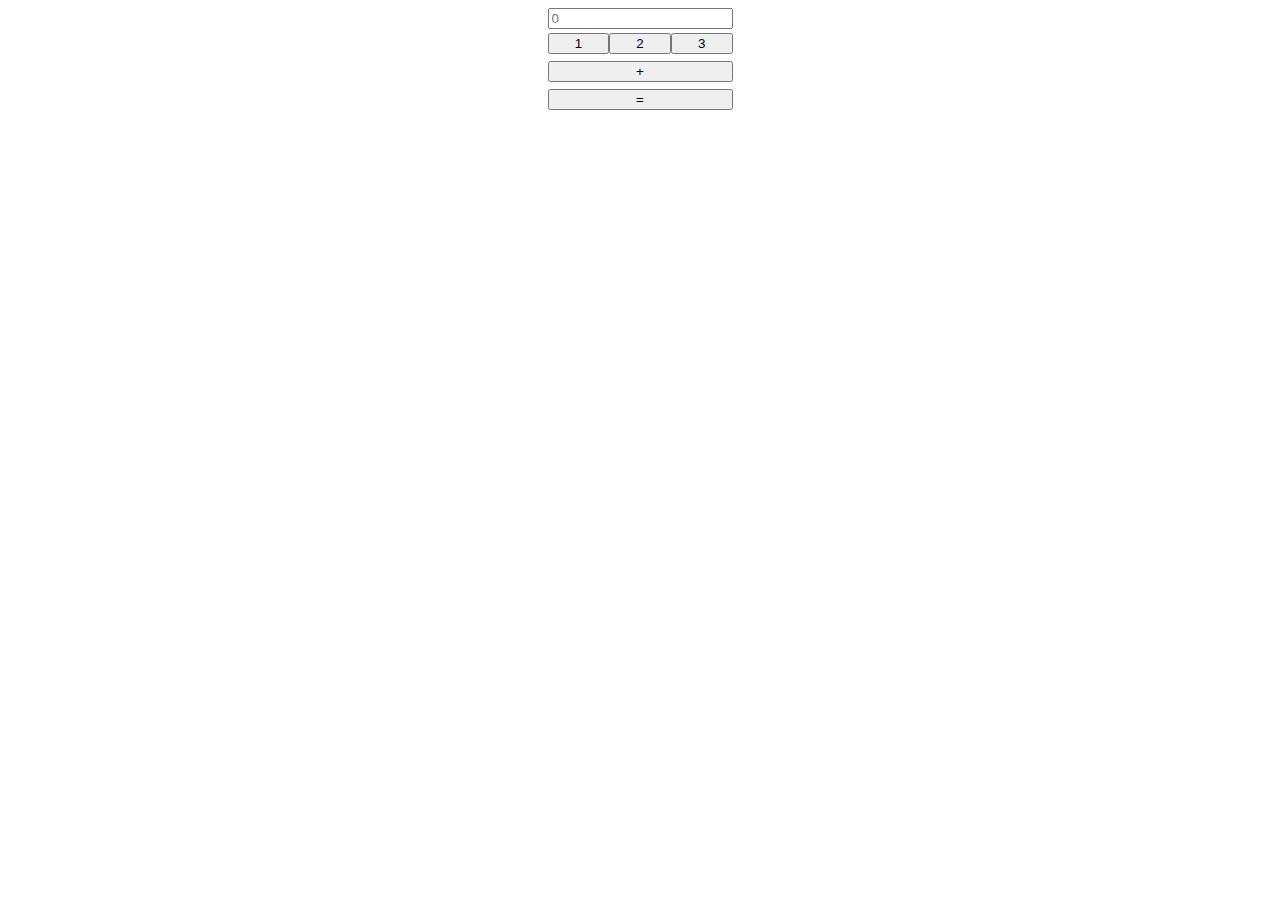
==== calculadora.html @ 7c053eb3 "projeto calculadora" ====
<!DOCTYPE html>
<html lang="pt-br">
<head>
    <meta charset="UTF-8">
    <meta http-equiv="X-UA-Compatible" content="IE=edge">
    <meta name="viewport" content="width=device-width, initial-scale=1.0">

    <link rel="stylesheet" href="./css/calc.css">
    <script src="./js/calc.js" defer></script>

    <title>CALCULADORA</title>
</head>
<body>
    
    <div class="calc">
        <form action="" method="get" onsubmit="return false">
            <div class="visor-calc">
                <input type="text" name="visor" id="idVisor" placeholder="0">
            </div>
            <div class="btn-calc">
                <button value="1" id="btn-1" onclick="insereNumeroNoVisor(this,idVisor)">1</button>
                <button value="2" id="btn-2" onclick="insereNumeroNoVisor(this,idVisor)">2</button>
                <button value="3" id="btn-3" onclick="insereNumeroNoVisor(this,idVisor)">3</button>
            </div>
            <div class="oper-calc">
                <button value="+" id="btnSoma" onclick="insereNumeroNoVisor(this,idVisor)">+</button>
            </div>
            <div class="result-calc">
                <button value="=" id="btnResult" onclick="resultadoDasOperacoes(idVisor)">=</button>
            </div>
        </form>
    </div>

</body>
</html>
---- css/calc.css ----
.calc{
    display: flex;
    align-items: center;
    justify-content: center;
}

.btn-calc{
    display: flex;
    flex-wrap: wrap;
}

.btn-calc button{
    margin: 2% 0;
    flex-grow: 1;
}

.oper-calc{
    display: flex;
    flex-wrap: wrap;
}

.oper-calc button{
    margin: 2% 0;
    flex-grow: 1;
}

.result-calc{
    display: flex;
    flex-wrap: wrap;
}

.result-calc button{
    margin: 2% 0;
    flex-grow: 1;
}
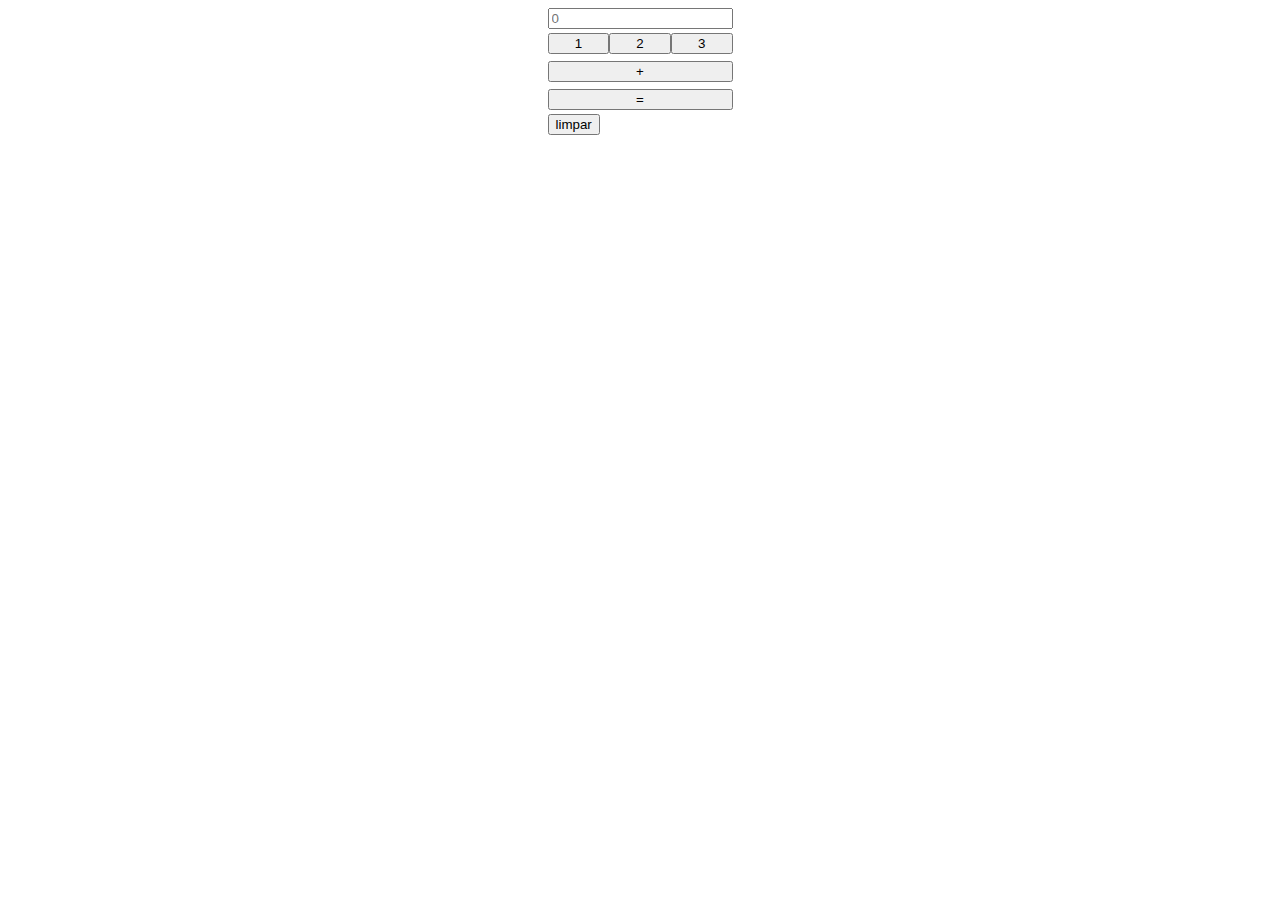
==== commit d1298525: "js+login add" ====
--- a/calculadora.html
+++ b/calculadora.html
@@ -28,6 +28,11 @@
             <div class="result-calc">
                 <button value="=" id="btnResult" onclick="resultadoDasOperacoes(idVisor)">=</button>
             </div>
+            <div>
+                <input type="reset" value="limpar" >
+            </div>
+
+            
         </form>
     </div>
 
